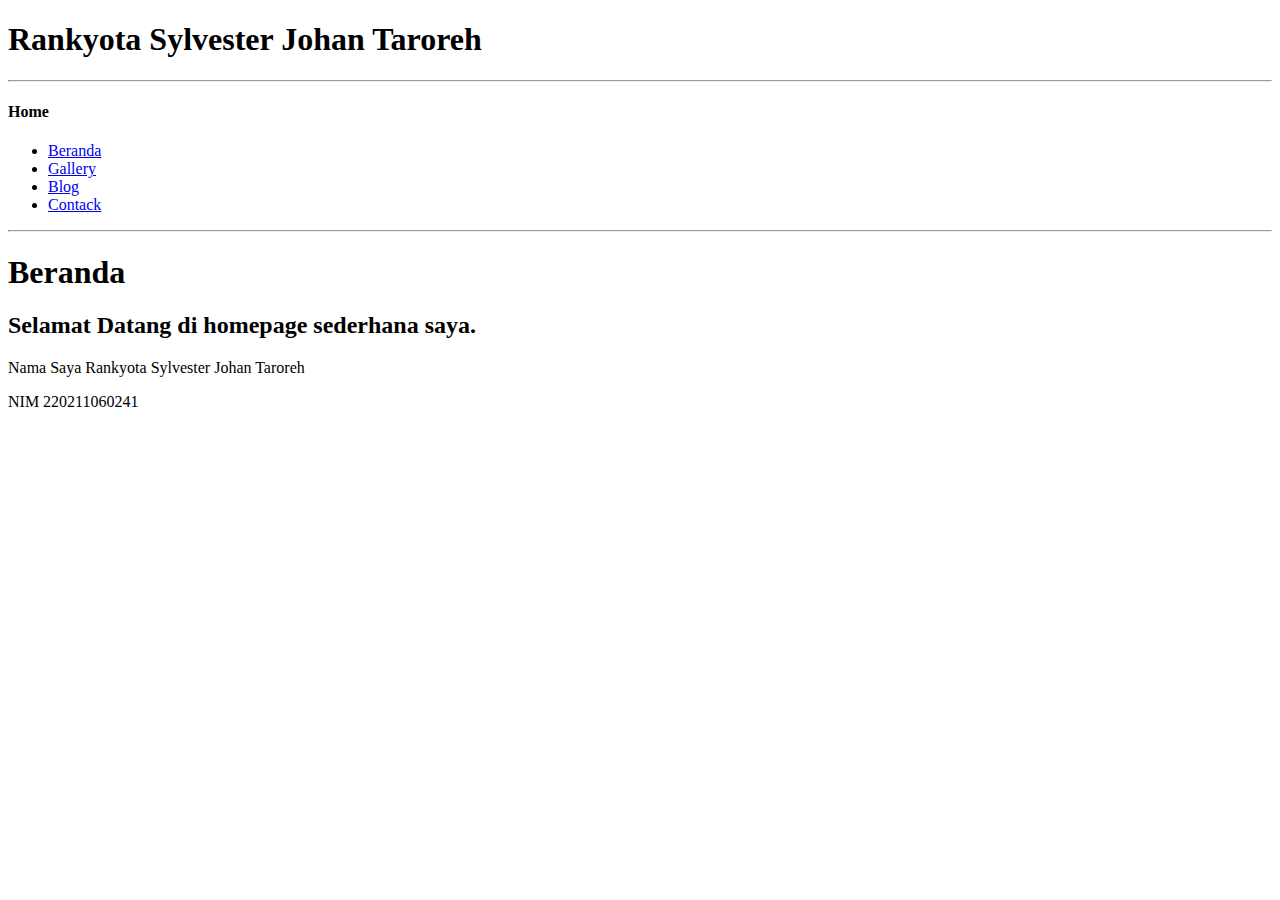
==== index.html @ cee51c47 "first init github" ====
<!DOCTYPE html>

<html>

<head>
    <title>Tugas html Pemograman web</title>
</head>

<body>
    <h1>Rankyota Sylvester Johan Taroreh</h1>

    <hr>

    <h4>Home</h4>

    <ul>

        <li><a href="index.html">Beranda</a></li>
        <li><a href="Gallery.html">Gallery</a></li>
        <li><a href="blog.html">Blog</a></li>
        <li><a href="contack.html">Contack</a></li>
    </ul>
    <hr>
    <h1>Beranda</h1>
    <h2>Selamat Datang di homepage sederhana saya.</h2>
    <p>Nama Saya Rankyota Sylvester Johan Taroreh</p>
    <p>NIM 220211060241</p>

</html>
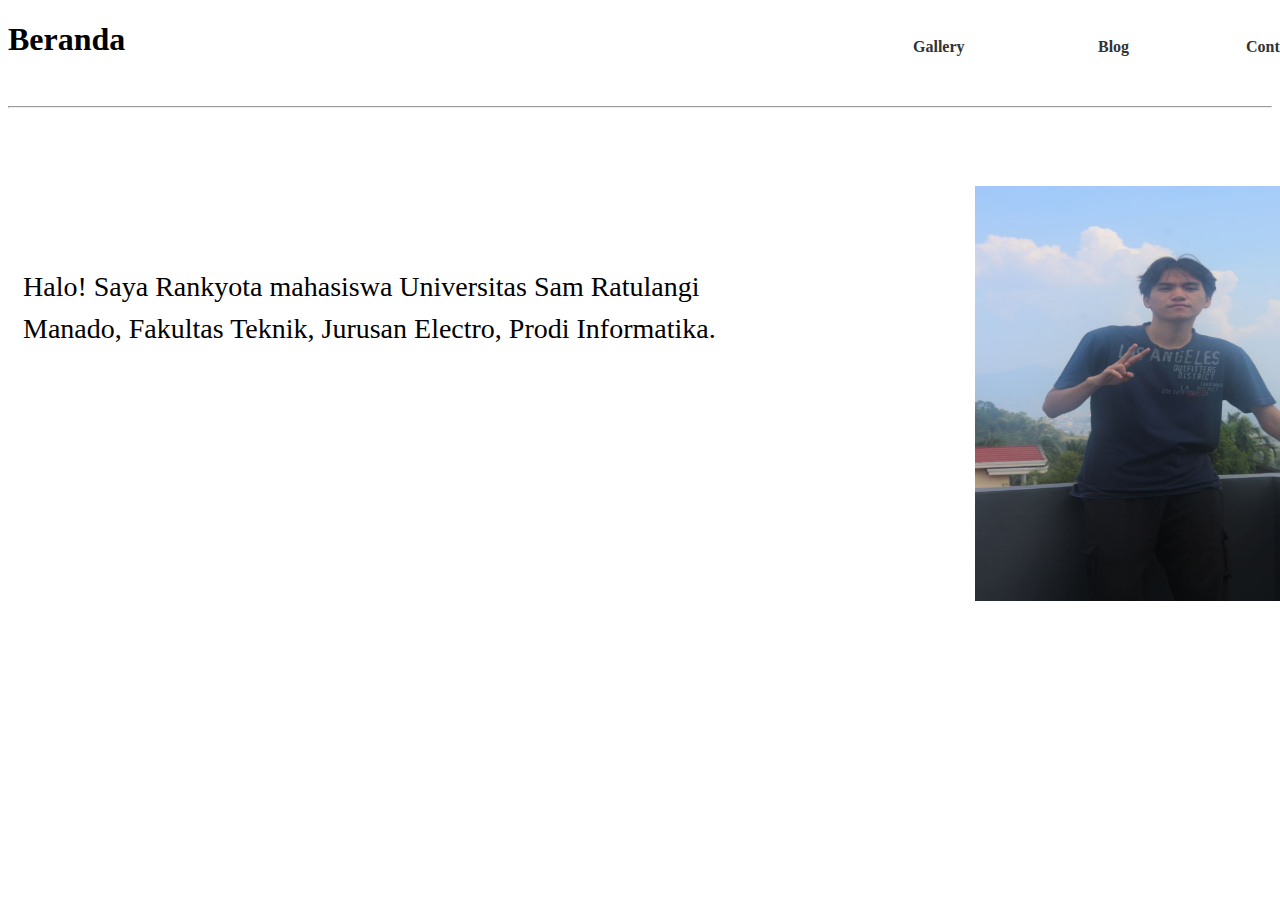
==== commit e6e434f6: "memperbagus semuanya" ====
--- a/index.html
+++ b/index.html
@@ -1,29 +1,28 @@
 <!DOCTYPE html>
-
+<html lang="en">
 <html>
 
 <head>
-    <title>Tugas html Pemograman web</title>
+    <meta charset="UTF-8">
+    <meta name="viewport" content="width=device-width, initial-scale=1.0">
+    <title>Project Pemograman web</title>
+    <link rel="stylesheet" href="./css/beranda.css">
 </head>
 
 <body>
-    <h1>Rankyota Sylvester Johan Taroreh</h1>
-
-    <hr>
-
-    <h4>Home</h4>
-
+    <h1>Beranda</h1>
+    <img src="img/Foto5.jpeg" alt="" class="image1">
     <ul>
-
-        <li><a href="index.html">Beranda</a></li>
         <li><a href="Gallery.html">Gallery</a></li>
         <li><a href="blog.html">Blog</a></li>
         <li><a href="contack.html">Contack</a></li>
     </ul>
     <hr>
-    <h1>Beranda</h1>
-    <h2>Selamat Datang di homepage sederhana saya.</h2>
-    <p>Nama Saya Rankyota Sylvester Johan Taroreh</p>
-    <p>NIM 220211060241</p>
+    <div class="text-container">
+        <p>Halo! Saya Rankyota mahasiswa
+            Universitas Sam Ratulangi Manado, 
+            Fakultas Teknik, Jurusan Electro, Prodi
+            Informatika.</p>
+      </div>
 
 </html>--- a/css/beranda.css
+++ b/css/beranda.css
@@ -0,0 +1,58 @@
+.image1 {
+    width: 370px;
+    height: 415px;
+    position: absolute;
+    top: 186px;
+    left: 975px;
+}
+
+  ul {
+    list-style-type: none;
+    padding: 0;
+    margin: 0;
+}
+  
+  ul li {
+    display: inline;
+    margin-right: 20px; /* jarak antara setiap tautan */
+}
+  
+  ul li a {
+    text-decoration: none;
+    color: #333; /* warna teks */
+    font-size: 16px;
+    font-weight: bold;
+}
+  
+  /* Untuk mengatur posisi setiap tautan */
+  ul li:nth-child(1) a {
+    position: absolute;
+    top: 38px;
+    left: 913px;
+}
+  
+  ul li:nth-child(2) a {
+    position: absolute;
+    top: 38px;
+    left: 1098px;
+}
+  
+  ul li:nth-child(3) a {
+    position: absolute;
+    top: 38px;
+    left: 1246px;
+}
+
+.text-container {
+    position: absolute;
+    top: 238px;
+    left: 23px;
+    width: 728px;
+    height: 192px;
+}
+  
+.text-container p {
+    font-size: 28px;
+    line-height: 1.5;
+}
+  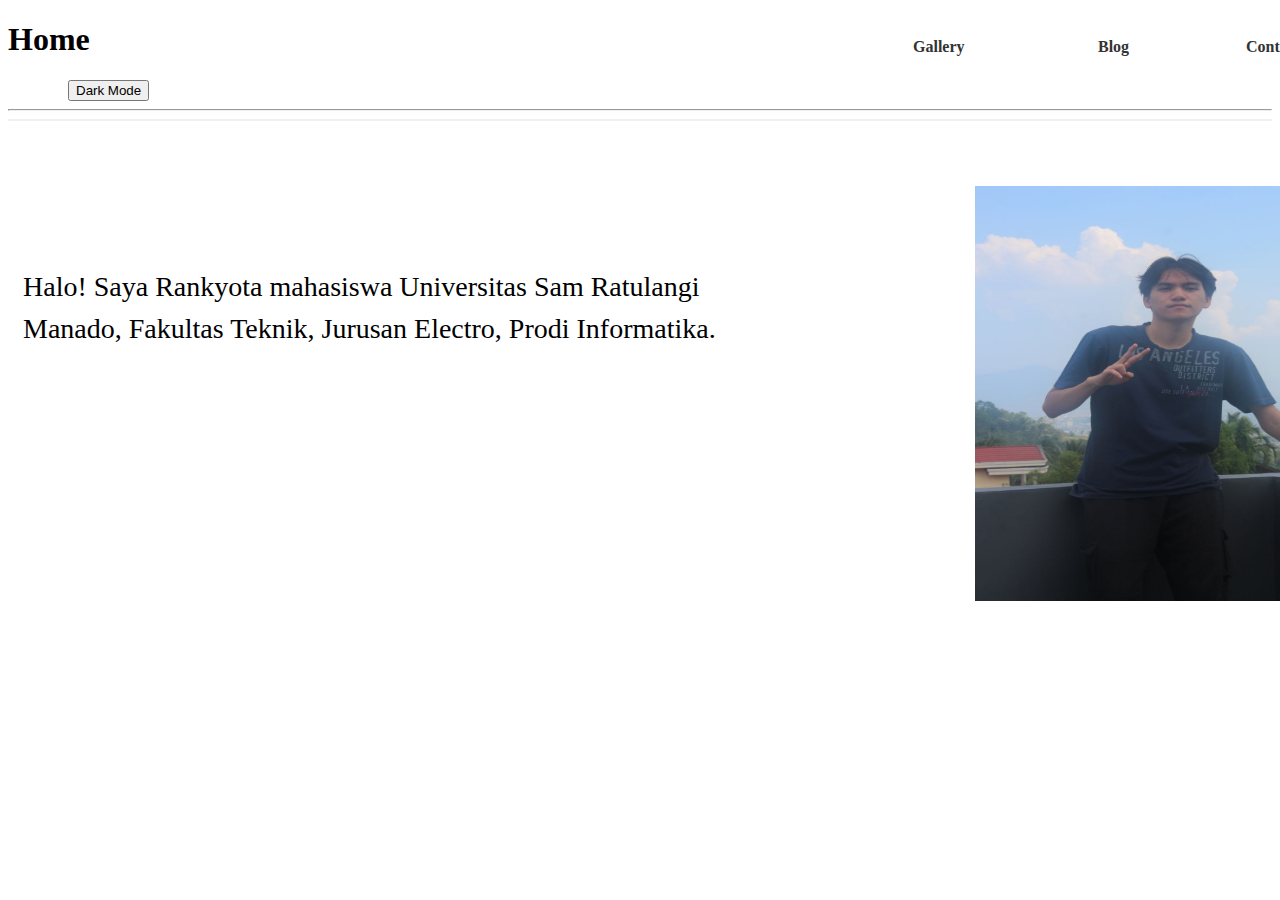
==== commit b8c7c6fd: "menambahkan darkmode" ====
--- a/index.html
+++ b/index.html
@@ -10,12 +10,13 @@
 </head>
 
 <body>
-    <h1>Beranda</h1>
+    <h1>Home</h1>
     <img src="img/Foto5.jpeg" alt="" class="image1">
     <ul>
         <li><a href="Gallery.html">Gallery</a></li>
         <li><a href="blog.html">Blog</a></li>
         <li><a href="contack.html">Contack</a></li>
+        <li><button onclick="toggleDarkMode()">Dark Mode</button></li>
     </ul>
     <hr>
     <div class="text-container">
@@ -24,5 +25,10 @@
             Fakultas Teknik, Jurusan Electro, Prodi
             Informatika.</p>
       </div>
-
+    </header>
+    <section id="home">
+      <footer>
+        <!-- Footer -->
+    </footer>
+    <script src="js/script.js"></script>
 </html>--- a/css/beranda.css
+++ b/css/beranda.css
@@ -1,3 +1,19 @@
+.dark-mode {
+  background-color: #000000;
+  color: rgba(36, 176, 195, 100%);
+}
+
+.dark-mode {
+  background-color: #13171F;
+  color: #ffffff;
+}
+
+#home {
+  background-color: #f0f0f0; /* Warna latar belakang bagian Beranda */
+  color: #333; 
+  padding: 1px;
+}
+
 .image1 {
     width: 370px;
     height: 415px;
@@ -55,4 +71,4 @@
     font-size: 28px;
     line-height: 1.5;
 }
-  +
